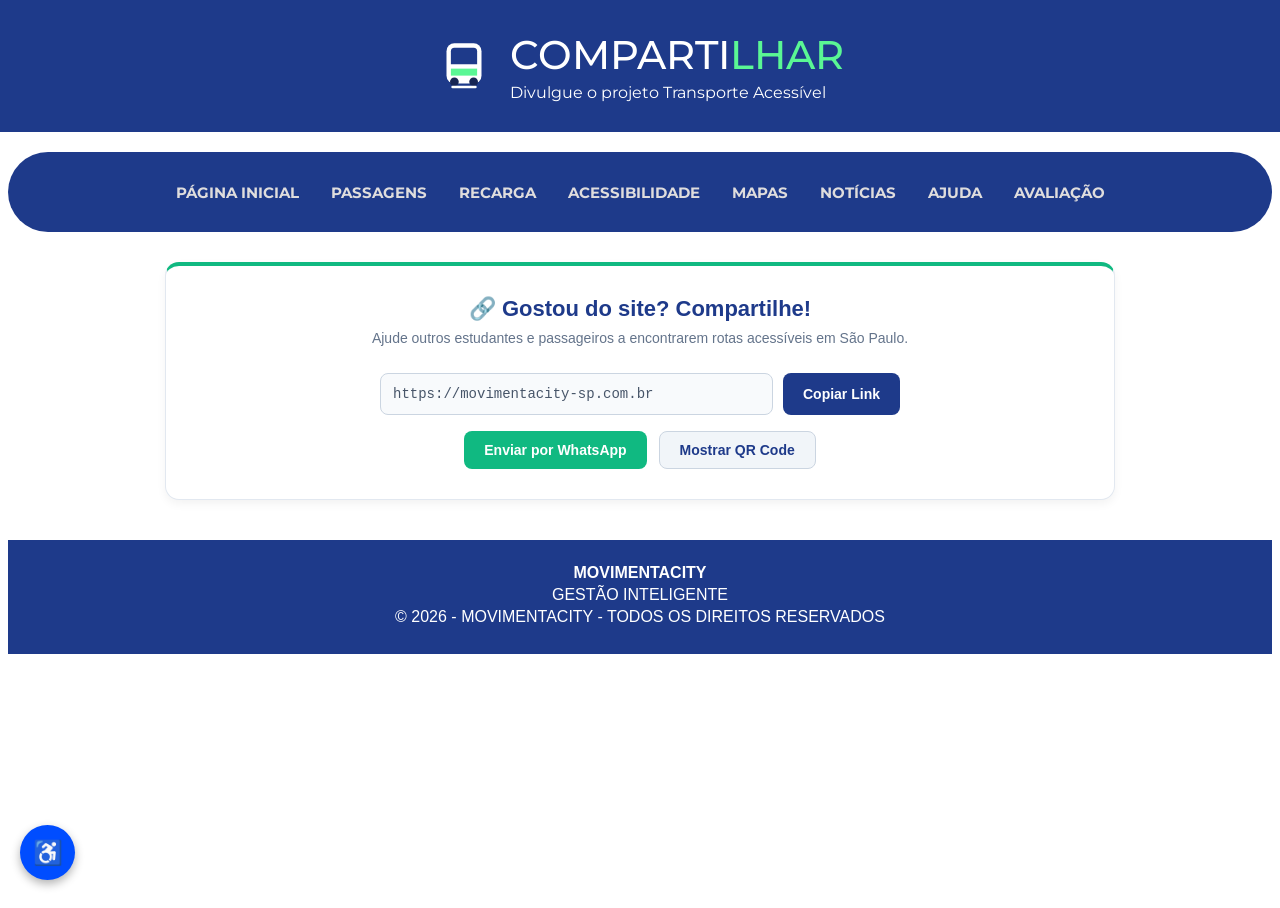
==== COMPARTILHAR.HTML @ 2c9eeeee "Add files via upload" ====
<!DOCTYPE html>
<html lang="pt-BR">
<head>
    <meta charset="UTF-8">
    <meta name="viewport" content="width=device-width, initial-scale=1.0">
    <title>Compartilhe o Projeto - Transporte Acessível</title>
    <link rel="stylesheet" href="./css/FEEDBACK.CSS">
    <link rel="stylesheet" href="./css/STYLE.CSS">
    <link rel="stylesheet" href="./css/menu.css">
    <link rel="preconnect" href="https://fonts.googleapis.com">
    <link href="https://fonts.googleapis.com/css2?family=Montserrat+Alternates:ital,wght@0,100;0,200;0,300;0,400;0,500;0,600;0,700;0,800;0,900;1,100;1,200;1,300;1,400;1,500;1,600;1,700;1,800;1,900&family=Montserrat:ital,wght@0,100..900;1,100..900&display=swap" rel="stylesheet">
</head>
<body>
    <header class="cabecalho cabecalho-ponta">
        <div class="titulo-cabecalho">
            <img class="icone-onibus" src="./images/onibus.svg" alt="Símbolo de ônibus">
            <div class="texto-cabecalho">
                <h1 class="titulo-cabecalho-pagina">COMPARTI<span>LHAR</span></h1>
                <p>Divulgue o projeto Transporte Acessível</p>
            </div>
        </div>
    </header>

    <div class="main-1">
        <nav class="menu-principal" aria-label="Navegação principal">
            <a href="index.html">PÁGINA INICIAL</a>
            <a href="PASSAGENSETARIFAS.HTML">PASSAGENS</a>
            <a href="recarga.html">RECARGA</a>
            <a href="COMOVIAJAR.HTML">ACESSIBILIDADE</a>
            <a href="MAPAS.HTML">MAPAS</a>
            <a href="notificacoes.html">NOTÍCIAS</a>
            <a href="AJUDA.HTML#ajuda-conteudo">AJUDA</a>
            <a href="FEEDBACK.HTML#feedback-conteudo">AVALIAÇÃO</a>
        </nav>
    </div>

    <main class="pagina-container">
        <section class="card-branco card-divulgacao">
            <h2 class="titulo-padrao">🔗 Gostou do site? Compartilhe!</h2>
            <p class="subtitulo-padrao">Ajude outros estudantes e passageiros a encontrarem rotas acessíveis em São Paulo.</p>

            <div class="box-copiar-link">
                <input type="text" id="url-projeto" class="input-padrao input-link" value="https://movimentacity-sp.com.br" aria-label="Link do projeto" readonly>
                <button type="button" class="btn-primario" onclick="copiarLinkProjeto()">Copiar Link</button>
            </div>

            <div class="botoes-sociais">
                <button type="button" class="btn-verde" onclick="alert('Abrindo compartilhamento via WhatsApp...')">Enviar por WhatsApp</button>
                <button type="button" class="btn-secundario" onclick="alert('QR Code do projeto exibido na tela!')">Mostrar QR Code</button>
            </div>
        </section>
    </main>

    <script>
        async function copiarLinkProjeto() {
            const inputUrl = document.getElementById('url-projeto');

            if (navigator.clipboard && window.isSecureContext) {
                try {
                    await navigator.clipboard.writeText(inputUrl.value);
                    alert('Link copiado! Pronto para compartilhar.');
                    return;
                } catch (error) {
                    inputUrl.focus();
                    inputUrl.select();
                    alert('Não foi possível copiar automaticamente. O link foi selecionado; copie-o manualmente.');
                    return;
                }
            }

            inputUrl.focus();
            inputUrl.select();
            alert('O link foi selecionado. Copie-o manualmente para compartilhar.');
        }
    </script>
    <footer>
        <div>
            <h4>MOVIMENTACITY</h4>
            <p>GESTÃO INTELIGENTE</p>
            <p>&copy; 2026 - MOVIMENTACITY - TODOS OS DIREITOS RESERVADOS</p>
        </div>
    </footer>

    <script src="js/acessibilidade.js"></script>
</body>
</html>
---- css/FEEDBACK.CSS ----
body {
    min-height: 100vh;
    color: #1e293b;
    font-family: 'Segoe UI', Tahoma, Geneva, Verdana, sans-serif;
}

.pagina-container {
    display: flex;
    box-sizing: border-box;
    flex-direction: column;
    gap: 30px;
    width: 100%;
    max-width: 990px;
    margin: 30px auto 40px;
    padding: 0 20px;
}

.card-branco {
    padding: 30px;
    border: 1px solid #e2e8f0;
    border-radius: 14px;
    background-color: #ffffff;
    box-shadow: 0 4px 10px rgba(0, 0, 0, 0.05);
}

#feedback-conteudo > .card-branco {
    background-color: #e4e9fa;
}

.titulo-padrao {
    margin: 0 0 6px;
    color: #1e3a8a;
    font-size: 22px;
    font-weight: 700;
}

.subtitulo-padrao {
    margin: 0 0 24px;
    color: #64748b;
    font-size: 14px;
    line-height: 1.5;
}

.campo-form {
    margin-bottom: 20px;
}

.campo-form label {
    display: block;
    margin-bottom: 8px;
    color: #334155;
    font-size: 14px;
    font-weight: 600;
}

.input-padrao {
    box-sizing: border-box;
    width: 100%;
    padding: 12px;
    border: 1px solid #cbd5e1;
    border-radius: 8px;
    background-color: #ffffff;
    color: #1e293b;
    font: inherit;
    font-size: 14px;
    outline: none;
}

.input-padrao:focus-visible {
    border-color: #1e3a8a;
    outline: 2px solid rgba(30, 58, 138, 0.2);
    outline-offset: 1px;
}

.controle-nota {
    display: flex;
    align-items: center;
    gap: 15px;
    margin-top: 10px;
}

.input-nota {
    padding: 0;
    accent-color: #10b981;
}

.display-nota {
    min-width: 35px;
    color: #1e3a8a;
    font-size: 26px;
    font-weight: 800;
    text-align: center;
}

.btn-verde {
    width: 100%;
    padding: 14px;
    border: 0;
    border-radius: 8px;
    background-color: #10b981;
    color: #ffffff;
    font: inherit;
    font-size: 15px;
    font-weight: 600;
    cursor: pointer;
    transition: background-color 0.2s ease;
}

.btn-verde:hover {
    background-color: #059669;
}

.btn-verde:focus-visible {
    outline: 3px solid #1e3a8a;
    outline-offset: 3px;
}

.grid-feedbacks {
    display: grid;
    grid-template-columns: repeat(auto-fit, minmax(min(100%, 280px), 1fr));
    gap: 16px;
    margin-top: 15px;
}

.card-feedback-item {
    display: flex;
    flex-direction: column;
    gap: 8px;
    padding: 18px;
    border: 1px solid #e2e8f0;
    border-left: 4px solid #10b981;
    border-radius: 10px;
    background-color: #ffffff;
}

.topo-feedback {
    display: flex;
    align-items: center;
    justify-content: space-between;
    gap: 10px;
}

.nome-usuario {
    color: #0f172a;
    font-size: 14px;
    font-weight: 700;
}

.nota-badge {
    padding: 2px 8px;
    border-radius: 6px;
    background-color: #1e3a8a;
    color: #ffffff;
    font-size: 12px;
    font-weight: 700;
    white-space: nowrap;
}

.comentario-texto {
    margin: 0;
    color: #475569;
    font-size: 13px;
    line-height: 1.5;
}

.data-feedback {
    color: #64748b;
    font-size: 11px;
    text-align: right;
}

.card-divulgacao {
    border-top: 4px solid #10b981;
    text-align: center;
}

.box-copiar-link {
    display: flex;
    gap: 10px;
    max-width: 520px;
    margin: 0 auto 16px;
}

.input-link {
    flex: 1;
    min-width: 0;
    margin-top: 0;
    background-color: #f8fafc;
    color: #475569;
    font-family: monospace;
}

.btn-primario {
    display: inline-flex;
    align-items: center;
    justify-content: center;
    padding: 12px 20px;
    border: 0;
    border-radius: 8px;
    background-color: #1e3a8a;
    color: #ffffff;
    font-size: 14px;
    font-weight: 600;
    text-decoration: none;
    white-space: nowrap;
    cursor: pointer;
    transition: background-color 0.2s ease;
}

.btn-primario:hover {
    background-color: #1d4ed8;
}

.btn-primario:focus-visible,
.btn-secundario:focus-visible {
    outline: 3px solid #10b981;
    outline-offset: 3px;
}

.atalho-divulgacao {
    display: flex;
    flex-direction: column;
    align-items: center;
    gap: 12px;
    text-align: center;
}

.atalho-divulgacao .titulo-padrao,
.atalho-divulgacao .subtitulo-padrao {
    margin-bottom: 0;
}

.botoes-sociais {
    display: flex;
    flex-wrap: wrap;
    justify-content: center;
    gap: 12px;
}

.botoes-sociais .btn-verde {
    width: auto;
    padding: 10px 20px;
    font-size: 14px;
}

.btn-secundario {
    padding: 10px 20px;
    border: 1px solid #cbd5e1;
    border-radius: 8px;
    background-color: #f1f5f9;
    color: #1e3a8a;
    font-size: 14px;
    font-weight: 600;
    cursor: pointer;
    transition: background-color 0.2s ease;
}

.btn-secundario:hover {
    background-color: #e2e8f0;
}

@media (max-width: 640px) {
    .pagina-container {
        margin-top: 24px;
        padding: 0 14px;
    }

    .card-branco {
        padding: 22px;
    }

    .box-copiar-link {
        flex-direction: column;
    }
}

@media (prefers-reduced-motion: reduce) {
    .btn-verde,
    .btn-primario,
    .btn-secundario {
        transition: none;
    }
}
---- css/STYLE.CSS ----
/*  ESTILOS GERAIS */

body {
    min-height: 100vh;
    text-align: center;
    background-color: #ffffff;
}

footer {
    box-sizing: border-box;
    width: 100%;
    margin-top: 2rem;
    padding: 1.5rem;
    background-color: #1e3a8a;
    color: #ffffff;
    text-align: center;
}

footer h4 {
    margin: 0 0 4px;
}

footer p {
    margin: 4px 0;
}


/* CABEÇALHO */

header {
    text-align: center;
    font-family: 'montserrat', sans-serif;
    background-color: rgb(30, 58, 138);
    box-sizing: border-box;
    padding: 30px;
    color: #ffffff;

}

.cabecalho-ponta {
    margin: -8px -8px 0;
}

.titulo-cabecalho {
    display: flex;
    align-items: center;
    justify-content: center;
    gap: 18px;
    text-align: left;
}

.icone-onibus {
    width: 56px;
    height: auto;
    flex: 0 0 auto;
}

.texto-cabecalho {
    text-align: left;
}

.texto-cabecalho h1 {
    margin: 0 0 4px;
}

.texto-cabecalho h1.titulo-cabecalho-pagina {
    font-size: 2.5rem;
    font-weight: 500;
}

.texto-cabecalho h1 span {
    color: #5af794;
}

.texto-cabecalho p {
    margin: 0;
}

@media (max-width: 480px) {
   
    .icone-onibus {
        width: 44px;
    }

    .texto-cabecalho h1 {
        color: #526078;
        font-size: clamp(1.25rem, 7vw, 1.8rem);
    }

    .texto-cabecalho h1.titulo-cabecalho-pagina {
        font-size: clamp(1.25rem, 7vw, 1.8rem);
    }

    .texto-cabecalho p {
        color: #526078;
        font-size: 0.85rem;
    }
}

/*  INTRODUÇÃO */

.hero {
    text-align: center;
    margin-top: 4rem;
    color: #526078; 
    
}

.hero h2 {
    color: #15285c;
    font-weight: 1000;
    font-family:'montserrat', sans-serif;
    font-size: 2.5rem;
}

/* CAIXAS */


.introducao {
    margin: 2rem;
    padding: 0 1rem;
}
.introducao-principal {
    box-sizing: border-box;
    width: calc(100% - 2rem);
    max-width: 1100px;
    margin: 2rem auto;
    padding: 2rem;
    border-radius: 14px;
    background-color: #e4e9fa;
}
.introducao-principal .hero {
    margin-top: 0;
}
.introducao-principal .cards-container {
    margin: 2rem 0 0;
    display: flex;
    gap: 24px;
    flex-wrap: wrap;
}
.card {
    flex: 1;
    min-width: 200px;
    background: #e4e9fa;
    padding: 1.5rem;
    border-left: 4px solid #10b981;
    border-radius: 6px;
}
.introducao-principal .card {
    background: #ffffff;
}

.card h3 {
    color: #1e3a8a;
    margin-top: 0;
    margin-bottom: 0.5rem;
    font-family: 'montserrat', sans-serif;
    font-weight: 600;
}


.caixa {
    text-align: center;
    margin-top: 5rem;
    background-color:  var(--fundo-site);
}

.caixa h1 {
   color: #0e2464;
    font-weight: 1000;
    font-family:'montserrat', sans-serif;
    font-size: 2.5rem;
}


.funcion {
   
    margin: 2rem auto;
    padding: 0 1rem;
    max-width: 1100px;
}
.funcao {
    margin: 5rem;
    display: flex;
    gap: 40px;
    flex-wrap: wrap;
}
.fun {
    flex: 1;
    min-width: 250px;
    background: #e4e9fa;
    padding: 1.5rem;
    border-radius: 6px;
    text-align: left;
    transition: transform 250ms ease, box-shadow 250ms ease;
}

.fun-link {
    display: block;
    color: inherit;
    text-decoration: none;
}

.fun-link:hover,
.fun-link:focus-visible {
    color: inherit;
    text-decoration: none;
}

.fun:hover {
    transform: translateY(-6px);
    box-shadow: 0 8px 18px rgba(5, 23, 71, 0.18);
}

.fun h3 {
    color: #051747;
    margin-bottom: 0.5rem;
    font-weight: 700;
    font-family: 'montserrat', sans-serif;
    padding-top: 1.5rem     ;
}

.fun h4 {
    color: #1e3a8a;
    margin-bottom: 1.5rem;
    
}


/* RODAPÉ */

footer {
    text-align: center;
    padding: 1.5rem;
    background-color: #1e3a8a;
    color: white;
    margin-top: 2rem;
}
---- css/menu.css ----
.main-1 {
    margin-top: 20px;
    padding: 20px 0;
    border-radius: 50px;
    background-color: rgb(30, 58, 138);
    text-align: center;
}

.menu-principal {
    display: flex;
    flex-wrap: wrap;
    align-items: center;
    justify-content: center;
    gap: 4px 8px;
}

.menu-principal a {
    display: inline-flex;
    min-height: 40px;
    align-items: center;
    justify-content: center;
    padding: 0 12px;
    background: transparent;
    color: #dfdddd;
    font-family: 'montserrat', sans-serif;
    font-size: 15px;
    font-weight: 700;
    text-decoration: none;
    cursor: pointer;
    transition: transform 0.2s ease, text-shadow 0.2s ease;
    white-space: nowrap;
}

.menu-principal a:hover {
    transform: translateY(-4px) scale(1.05);
    text-shadow: 0 0 10px rgba(255, 255, 255, 0);
}

.menu-principal a:visited {
    color: #ffffff;
}

.menu-principal a[aria-current="page"] {
    color: #5af794;
}

.menu-principal a:focus-visible {
    outline: 2px solid #5af794;
    outline-offset: 3px;
}

@media (max-width: 640px) {
    .menu-principal {
        gap: 2px 4px;
    }

    .menu-principal a {
        min-height: 36px;
        padding: 0 8px;
        font-size: 13px;
    }
}
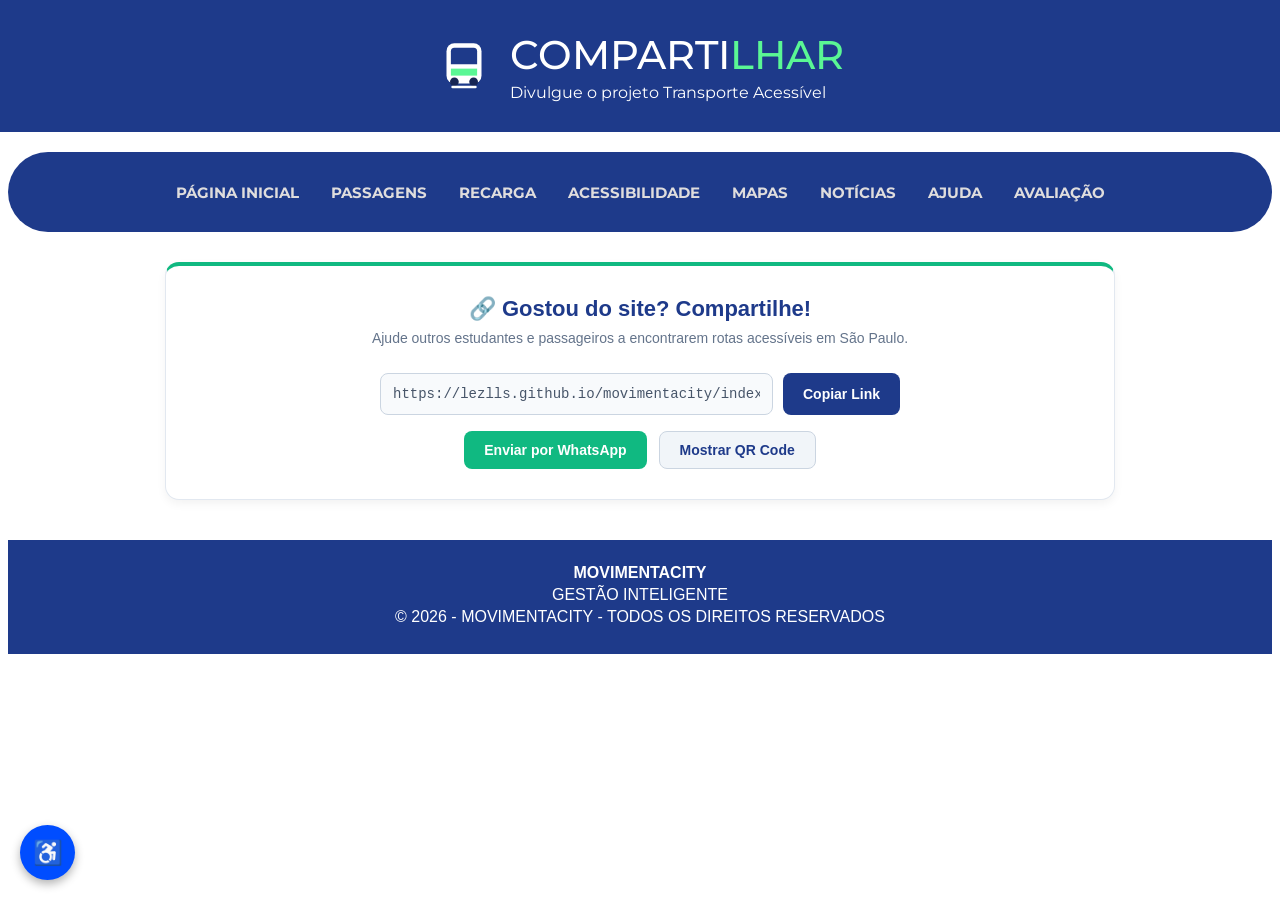
==== commit 893d17c4: "Add files via upload" ====
--- a/COMPARTILHAR.HTML
+++ b/COMPARTILHAR.HTML
@@ -40,7 +40,7 @@
             <p class="subtitulo-padrao">Ajude outros estudantes e passageiros a encontrarem rotas acessíveis em São Paulo.</p>
 
             <div class="box-copiar-link">
-                <input type="text" id="url-projeto" class="input-padrao input-link" value="https://movimentacity-sp.com.br" aria-label="Link do projeto" readonly>
+                <input type="text" id="url-projeto" class="input-padrao input-link" value="https://lezlls.github.io/movimentacity/index.html" aria-label="Link do projeto" readonly>
                 <button type="button" class="btn-primario" onclick="copiarLinkProjeto()">Copiar Link</button>
             </div>
 
